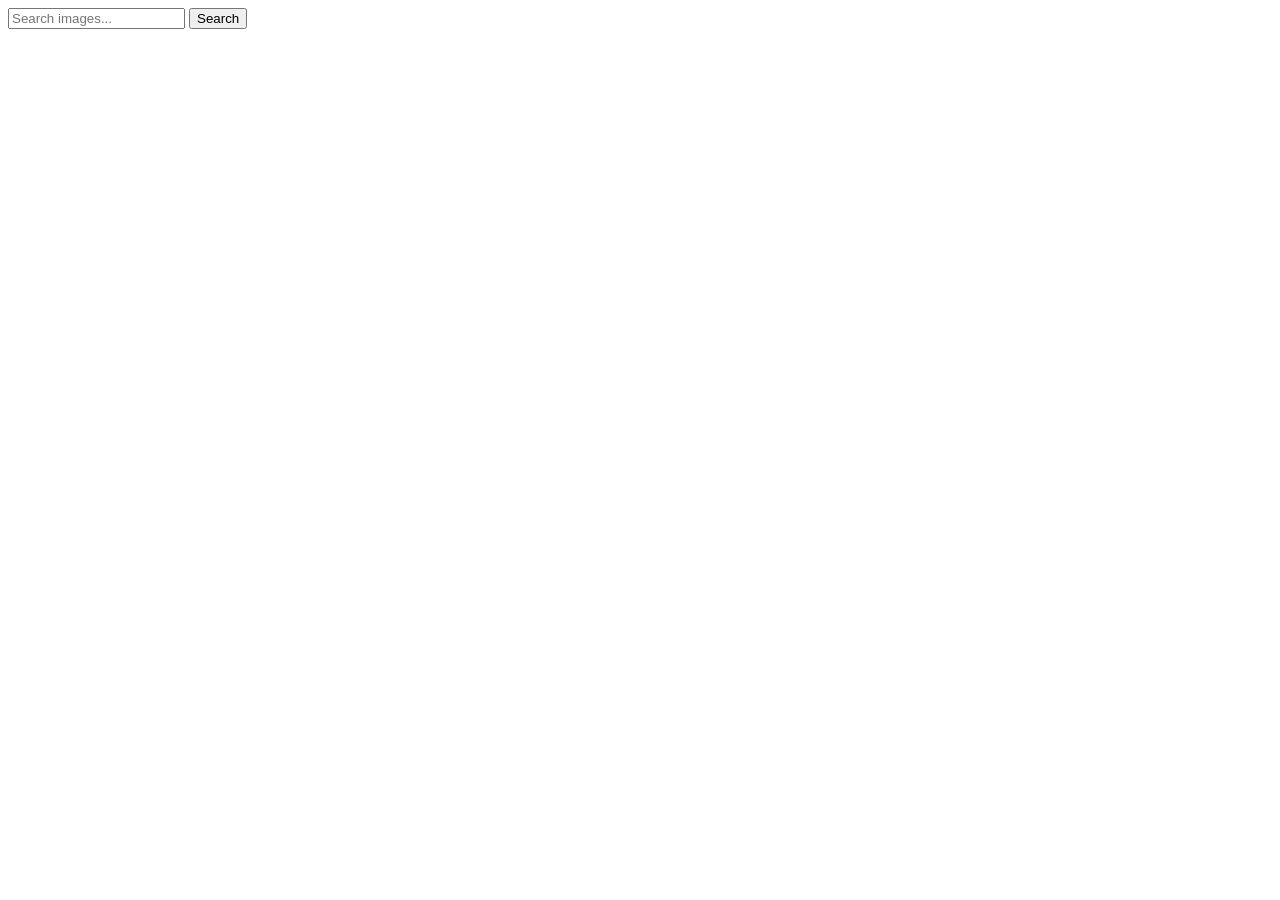
==== index.html @ 1ca9e5ec "Deploying to gh-pages from @ Volodymyr-2356/goit-js-hw-12@d47b4a6b14ffabe5d9419ed7b1697d87b684e383 🚀" ====
<!DOCTYPE html>
<html lang="en">
  <head>
    <meta charset="UTF-8" />
    <link rel="icon" type="image/svg+xml" href="/goit-js-hw-12/favicon.svg" />
    <meta name="viewport" content="width=device-width, initial-scale=1.0" />
    <title>Vanilla App Template</title>
    <script type="module" crossorigin src="/goit-js-hw-12/index.js"></script>
    <link rel="modulepreload" crossorigin href="/goit-js-hw-12/assets/vendor-DcHCnVjq.js">
    <link rel="stylesheet" crossorigin href="/goit-js-hw-12/assets/vendor-DumFYO8Z.css">
    <link rel="stylesheet" crossorigin href="/goit-js-hw-12/assets/index-CBLe5cFJ.css">
  </head>
  <body>
    <form class="form">
      <label>
        <input
          class="form-input"
          type="text"
          name="search-text"
          placeholder="Search images..."
          required
        />
      </label>
      <button class="form-button" type="submit">Search</button>
    </form>
    <span class="loader hidden"></span>
    <ul class="gallery"></ul>

  </body>
</html>
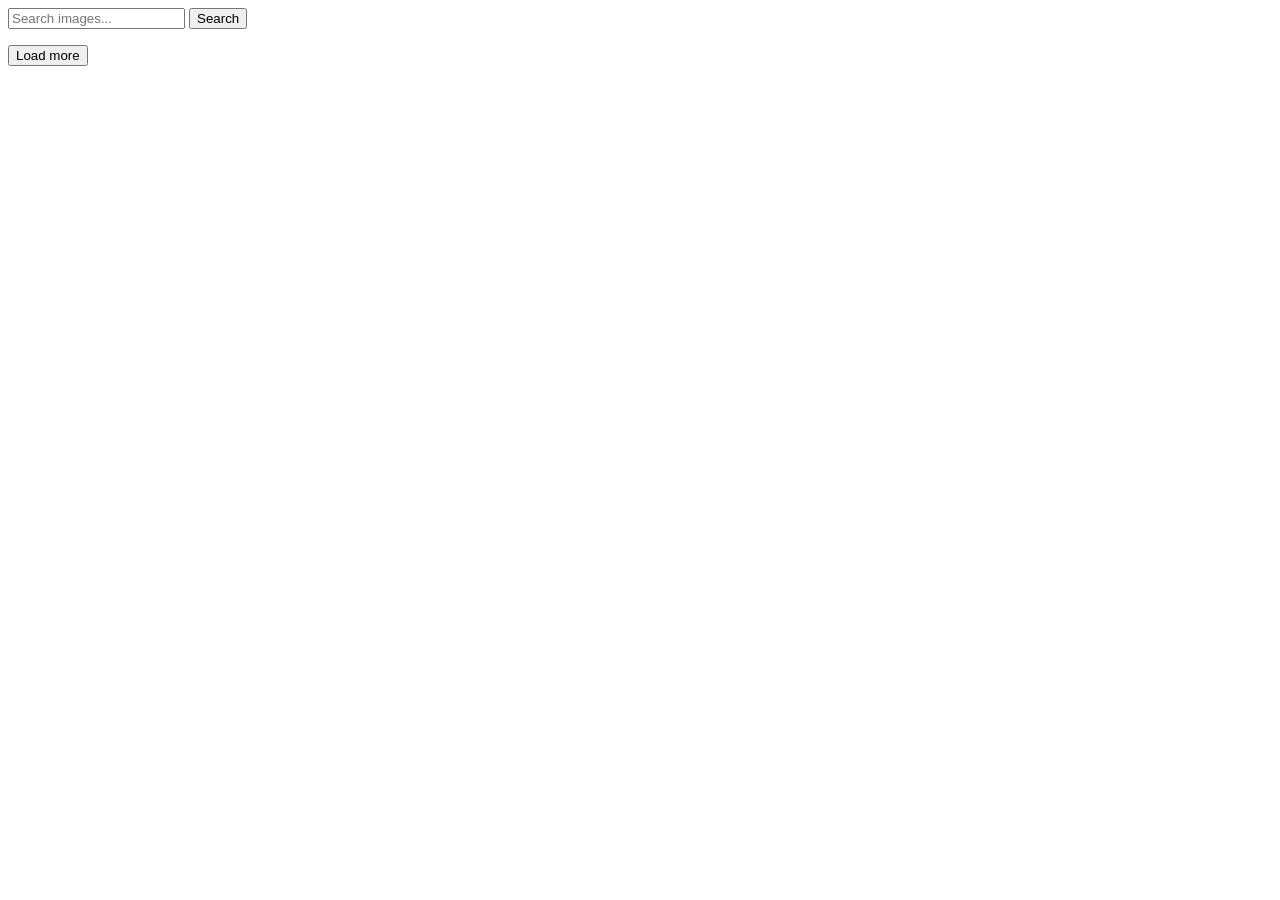
==== commit c5608682: "Deploying to gh-pages from @ Volodymyr-2356/goit-js-hw-12@549013e6782313bfcc74585f73481ac32ca08675 🚀" ====
--- a/index.html
+++ b/index.html
@@ -8,7 +8,7 @@
     <script type="module" crossorigin src="/goit-js-hw-12/index.js"></script>
     <link rel="modulepreload" crossorigin href="/goit-js-hw-12/assets/vendor-DcHCnVjq.js">
     <link rel="stylesheet" crossorigin href="/goit-js-hw-12/assets/vendor-DumFYO8Z.css">
-    <link rel="stylesheet" crossorigin href="/goit-js-hw-12/assets/index-CBLe5cFJ.css">
+    <link rel="stylesheet" crossorigin href="/goit-js-hw-12/assets/index-BDaotJrD.css">
   </head>
   <body>
     <form class="form">
@@ -25,6 +25,9 @@
     </form>
     <span class="loader hidden"></span>
     <ul class="gallery"></ul>
+    <div class="button-wraper">
+      <button class="load-button hidden">Load more</button>
+    </div>
 
   </body>
 </html>
